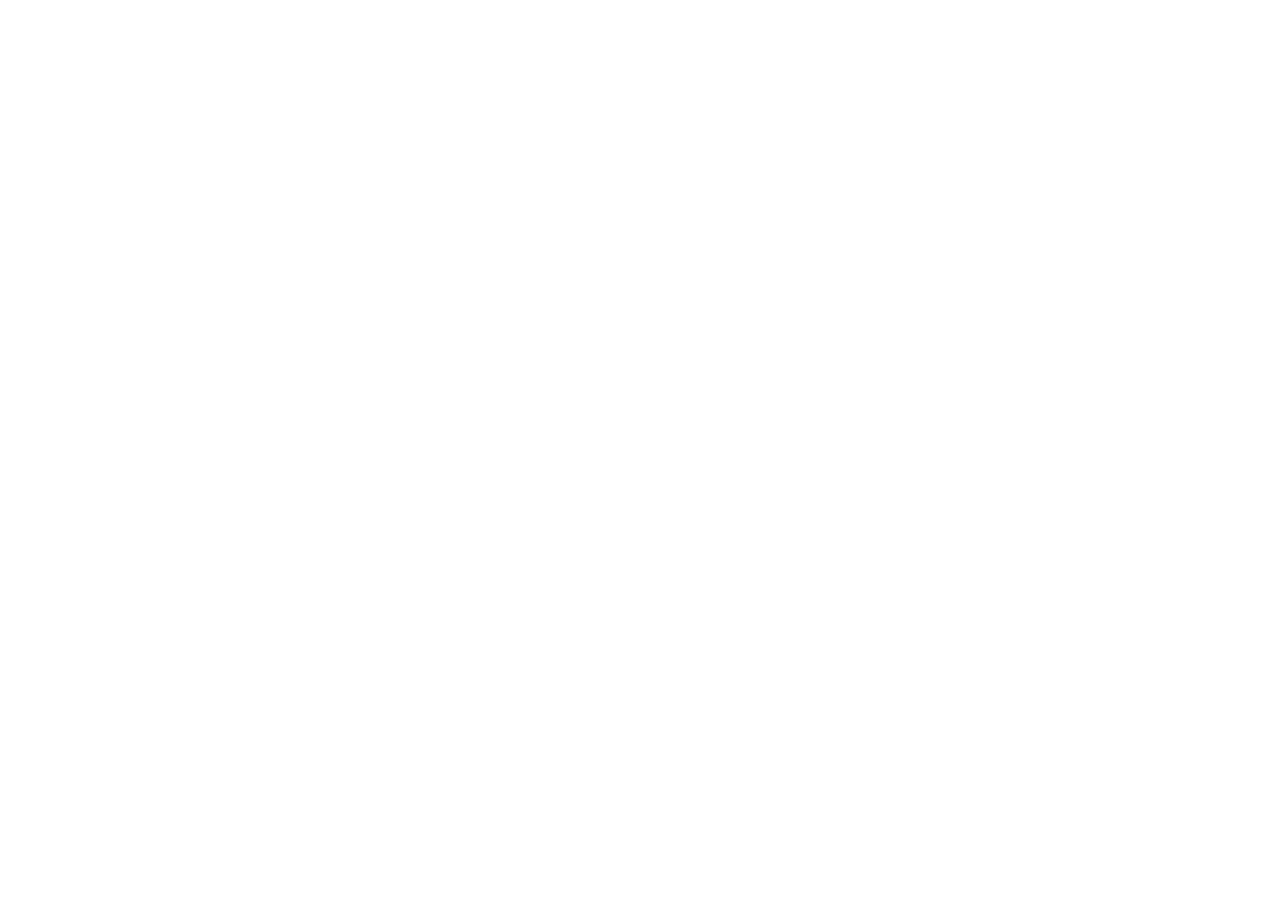
==== public/logs.html @ f5dc4d78 "fixed parsing of logs to not need header row" ====
<!DOCTYPE html>
  <head>

  </head>
  <body>  
  <!DOCTYPE html>
<meta charset="utf-8">
<style>

body {
  font: 10px sans-serif;
}

.axis path,
.axis line {
  fill: none;
  stroke: #000;
  shape-rendering: crispEdges;
}

.x.axis path {
  display: none;
}

.line {
  fill: none;
  stroke: steelblue;
  stroke-width: 1.5px;
}

</style>
<body>
<script src="http://d3js.org/d3.v3.js"></script>
<script>

var margin = {top: 20, right: 20, bottom: 30, left: 50},
    width = 960 - margin.left - margin.right,
    height = 500 - margin.top - margin.bottom;

var parseDate = d3.time.format("%Y-%m-%dT%H:%M:%S+02:00").parse;

var x = d3.time.scale()
    .range([0, width]);

var y = d3.scale.linear()
    .range([height, 0]);

var xAxis = d3.svg.axis()
    .scale(x)
    .orient("bottom");

var yAxis = d3.svg.axis()
    .scale(y)
    .orient("left");

var line = d3.svg.line()
    .x(function(d) { return x(d[0]); })
    .y(function(d) { return y(d[1]); });

var svg = d3.select("body").append("svg")
    .attr("width", width + margin.left + margin.right)
    .attr("height", height + margin.top + margin.bottom)
  .append("g")
    .attr("transform", "translate(" + margin.left + "," + margin.top + ")");


d3.text("photo_snapshot.csv", function(text) {
  var data = d3.tsv.parseRows(text).map(function(row){
    return row.map(function(value){
      return value;
    });
  });

  console.log(data);
  data.forEach(function(d) {
    d[0] = parseDate(d[0]); //timestamp
    d[1] = +d[1]; //sensor value
  });

  x.domain(d3.extent(data, function(d) { return d[0]; }));
  y.domain(d3.extent(data, function(d) { return d[1]; }));

  svg.append("g")
      .attr("class", "x axis")
      .attr("transform", "translate(0," + height + ")")
      .call(xAxis);

  svg.append("g")
      .attr("class", "y axis")
      .call(yAxis)
    .append("text")
      .attr("transform", "rotate(-90)")
      .attr("y", 6)
      .attr("dy", ".71em")
      .style("text-anchor", "end")
      .text("Brightness");

  svg.append("path")
      .datum(data)
      .attr("class", "line")
      .attr("d", line);
});

</script>
</body>
</html>
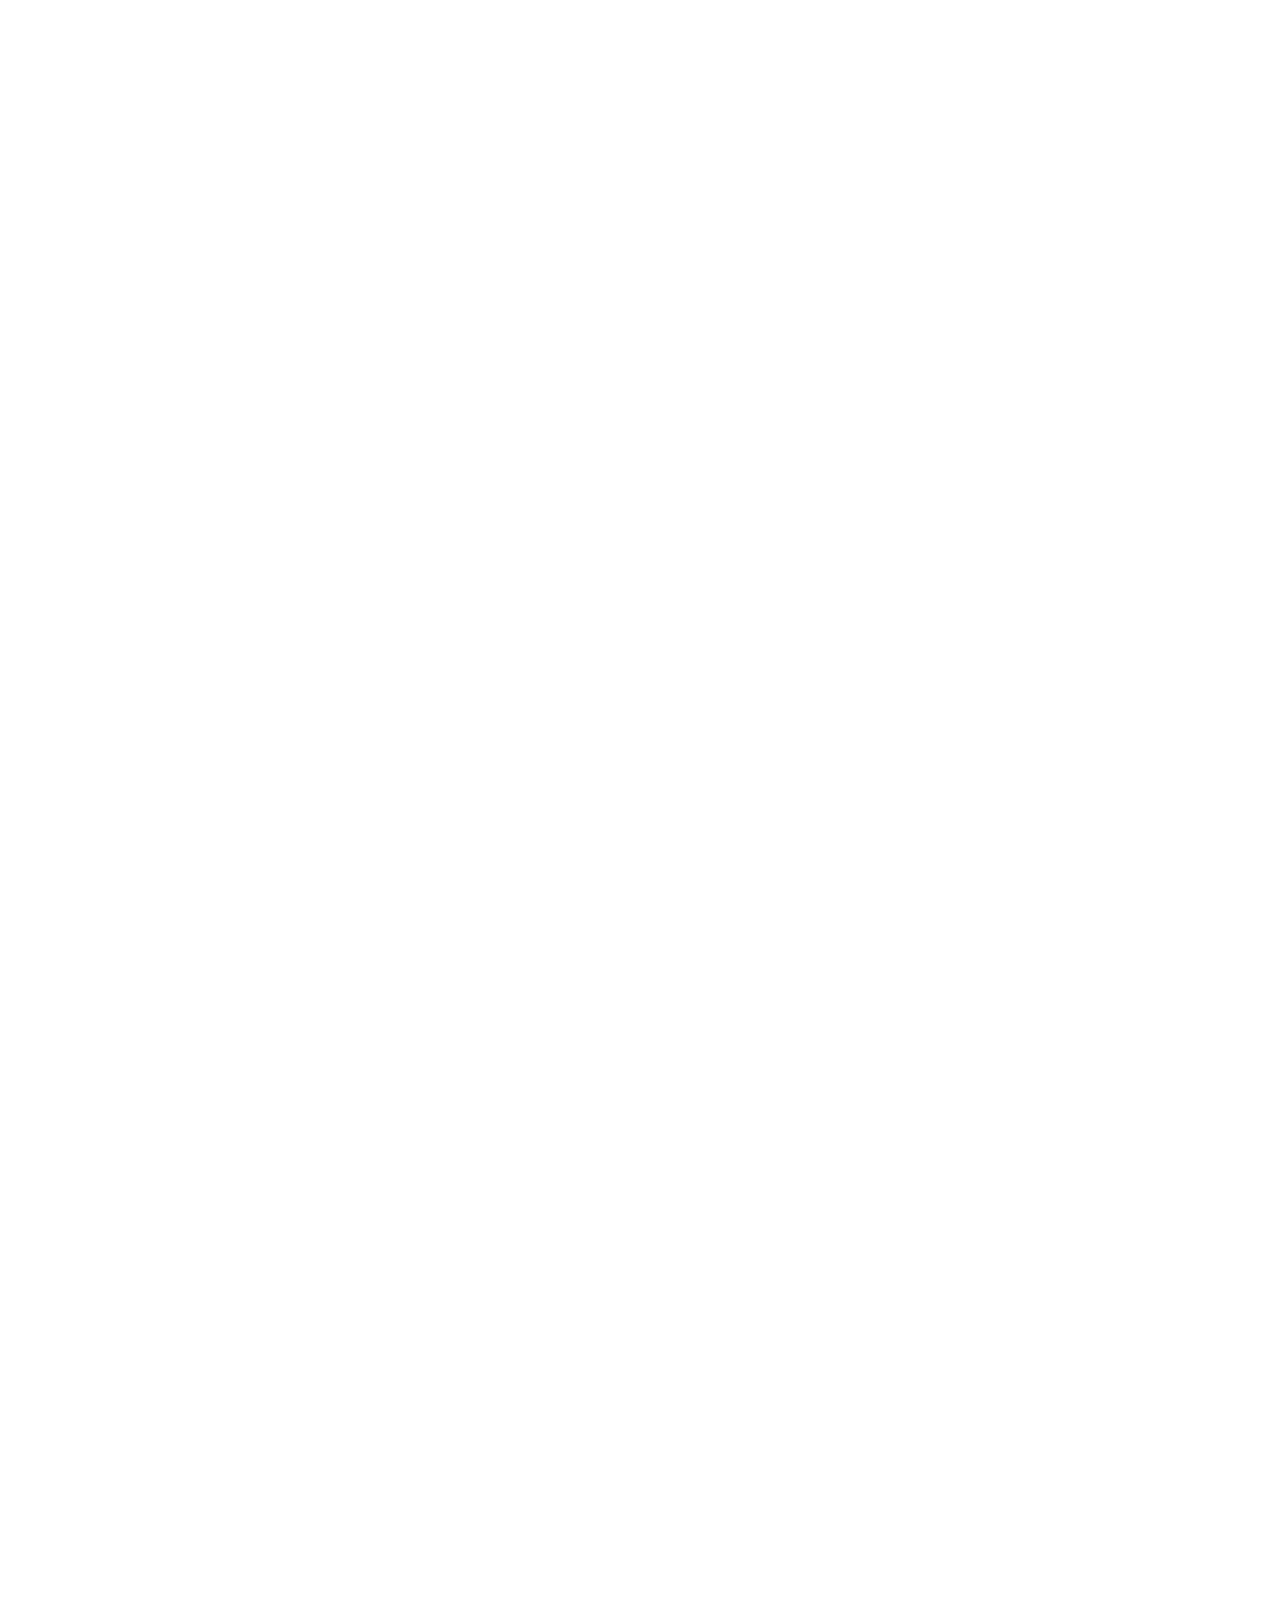
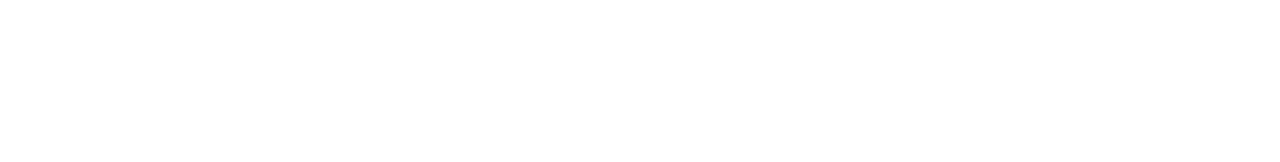
==== commit 5be09fb4: "pulled d3.js for offline use" ====
--- a/public/logs.html
+++ b/public/logs.html
@@ -1,108 +1,113 @@
 <!DOCTYPE html>
   <head>
-
+    <link rel="stylesheet" type="text/css" href="styles/logs.css" />
+    <script src="js/lib/d3.v3.min.js"></script>
+    <script src="js/lib/jquery-1.11.1.min.js"></script>
   </head>
   <body>  
-  <!DOCTYPE html>
-<meta charset="utf-8">
-<style>
-
-body {
-  font: 10px sans-serif;
-}
-
-.axis path,
-.axis line {
-  fill: none;
-  stroke: #000;
-  shape-rendering: crispEdges;
-}
-
-.x.axis path {
-  display: none;
-}
-
-.line {
-  fill: none;
-  stroke: steelblue;
-  stroke-width: 1.5px;
-}
-
-</style>
-<body>
-<script src="http://d3js.org/d3.v3.js"></script>
+  
+  <body>
 <script>
-
-var margin = {top: 20, right: 20, bottom: 30, left: 50},
-    width = 960 - margin.left - margin.right,
-    height = 500 - margin.top - margin.bottom;
 
 var parseDate = d3.time.format("%Y-%m-%dT%H:%M:%S+02:00").parse;
 
-var x = d3.time.scale()
-    .range([0, width]);
+var x = d3.time.scale().range([0, 890]);
+var y = d3.scale.linear().range([460, 0]);
 
-var y = d3.scale.linear()
-    .range([height, 0]);
-
-var xAxis = d3.svg.axis()
-    .scale(x)
-    .orient("bottom");
-
-var yAxis = d3.svg.axis()
-    .scale(y)
-    .orient("left");
+var xAxis = d3.svg.axis().scale(x).orient("bottom");
+var yAxis = d3.svg.axis().scale(y).orient("left");
 
 var line = d3.svg.line()
     .x(function(d) { return x(d[0]); })
     .y(function(d) { return y(d[1]); });
 
-var svg = d3.select("body").append("svg")
-    .attr("width", width + margin.left + margin.right)
-    .attr("height", height + margin.top + margin.bottom)
-  .append("g")
-    .attr("transform", "translate(" + margin.left + "," + margin.top + ")");
 
 
-d3.text("photo_snapshot.csv", function(text) {
-  var data = d3.tsv.parseRows(text).map(function(row){
-    return row.map(function(value){
-      return value;
+
+var drawGraph = function(name){
+  var svg = d3.select("body").append("svg")
+		.attr("id", name);
+		  
+d3.text("logs/" + name + ".tsv", function(text) {
+    var data = d3.tsv.parseRows(text).map(function(row){
+      return row.map(function(value){
+        return value;
+      });
     });
+
+    data.forEach(function(d) {
+      d[0] = parseDate(d[0]); //timestamp
+      d[1] = +d[1]; //sensor value
+    });
+
+    x.domain(d3.extent(data, function(d) { return d[0]; }));
+    y.domain(d3.extent(data, function(d) { return d[1]; }));
+
+    svg.append("g")
+        .attr("class", "x axis")
+        .call(xAxis);
+
+    svg.append("g")
+        .attr("class", "y axis")
+        .call(yAxis)
+      .append("text")
+        .attr("class", "y-label")
+        .text(name);
+
+    svg.append("path")
+        .datum(data)
+        .attr("class", "line")
+        .attr("d", line);
   });
+};
 
-  console.log(data);
-  data.forEach(function(d) {
-    d[0] = parseDate(d[0]); //timestamp
-    d[1] = +d[1]; //sensor value
-  });
+function setUpdateGraph(name){
+  var svg = d3.select("#" + name);
+  var refreshGraph = setInterval(function(){
+    d3.text("logs/" + name + ".tsv", function(text) {
+      var data = d3.tsv.parseRows(text).map(function(row){
+        return row.map(function(value){
+          return value;
+        });
+      });
 
-  x.domain(d3.extent(data, function(d) { return d[0]; }));
-  y.domain(d3.extent(data, function(d) { return d[1]; }));
+      data.forEach(function(d) {
+        d[0] = parseDate(d[0]); //timestamp
+        d[1] = +d[1]; //sensor value
+      });
 
-  svg.append("g")
-      .attr("class", "x axis")
-      .attr("transform", "translate(0," + height + ")")
-      .call(xAxis);
+      x.domain(d3.extent(data, function(d) { return d[0]; }));
+      y.domain(d3.extent(data, function(d) { return d[1]; }));
 
-  svg.append("g")
-      .attr("class", "y axis")
-      .call(yAxis)
-    .append("text")
-      .attr("transform", "rotate(-90)")
-      .attr("y", 6)
-      .attr("dy", ".71em")
-      .style("text-anchor", "end")
-      .text("Brightness");
+      svg.select(".x")
+        .call(xAxis);
 
-  svg.append("path")
-      .datum(data)
-      .attr("class", "line")
-      .attr("d", line);
-});
+      svg.select(".y")
+        .call(yAxis)
+
+      svg.select(".line")
+        .datum(data)
+        .attr("d", line);
+    });
+  }, 3000);
+};
+
+drawGraph("photo");
+setUpdateGraph("photo");
+
+drawGraph("humidity");
+setUpdateGraph("humidity");
+
+drawGraph("temperature");
+setUpdateGraph("temperature");
 
 </script>
 </body>
 </html>
 
 
+</script>
+</body>
+</html>
+
+
--- a/public/styles/logs.css
+++ b/public/styles/logs.css
@@ -0,0 +1,33 @@
+body {
+  font: 10px sans-serif;
+}
+
+.axis path,
+.axis line {
+  fill: none;
+  stroke: #000;
+  shape-rendering: crispEdges;
+}
+
+.x.axis {
+  -webkit-transform: translate(0px, 460px);  
+}
+
+.y-label {
+  -webkit-transform: translate( 20px, 0px) rotate(-90deg);
+  text-anchor: end;
+}
+
+.line {
+  fill: none;
+  stroke: steelblue;
+  stroke-width: 1.5px;
+}
+
+svg {
+  padding-top: 20px;
+  padding-left: 40px;
+  margin: 30px;
+  width: 890px;
+  height: 500px;
+}
